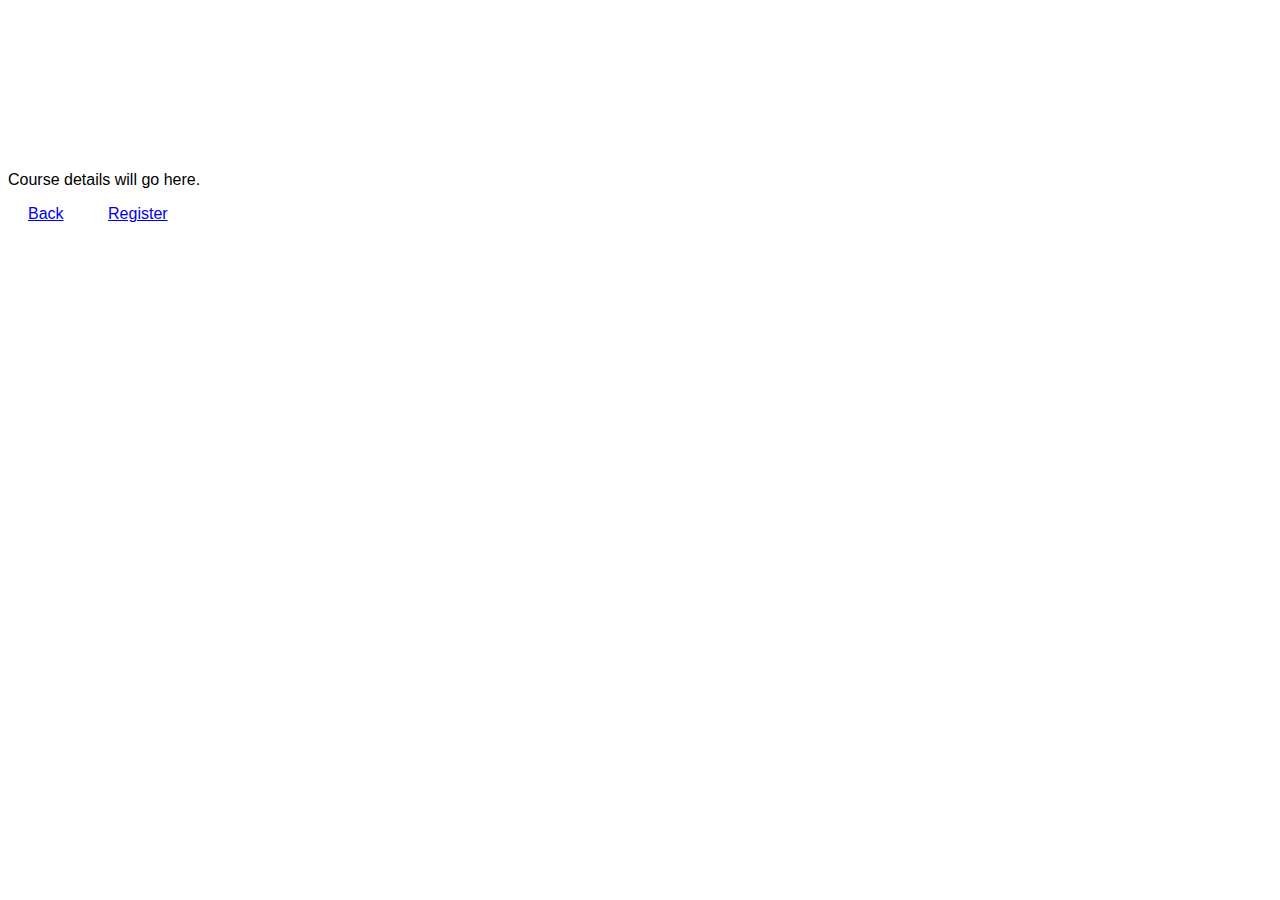
==== coursedetails.html @ 788708dd "added a functionality on a view details button" ====
<!DOCTYPE html>
<html lang="en">
<head>
    <meta charset="UTF-8">
    <meta name="viewport" content="width=device-width, initial-scale=1.0">
    <title>Course Details</title>
    <link href="https://cdn.jsdelivr.net/npm/bootstrap@5.3.0-alpha3/dist/css/bootstrap.min.css" rel="stylesheet"
          integrity="sha384-KK94CHFLLe+nY2dmCWGMq91rCGa5gtU4mk92HdvYe+M/SXH301p5ILy+dN9+nJOZ" crossorigin="anonymous">
    <style>
        body {
            font-family: "Roboto", sans-serif;
        }
        .container {
            padding-top: 100px;
            margin-top: 50px;
        }
        .btn-back, .btn-register {
            margin: 20px;
        }
    </style>
</head>
<body>
    <!-- <iframe src="./ifrs.html" frameborder="0" style="height: 100vh;width: 100vw;"></iframe> -->


<section class="container">
    <h1 id="course-name" class="text-center">Course Name</h1>
    <p id="course-details" class="text-center">Course details will go here.</p>
    <div class="text-center">
        <a href="ifrs.html" class="btn btn-secondary btn-back">Back</a>
        <a href="register.html" class="btn btn-primary btn-register">Register</a>
    </div>
</section>
<script src="https://cdn.jsdelivr.net/npm/bootstrap@5.1.3/dist/js/bootstrap.bundle.min.js"
        integrity="sha384-sgJjXQN6fzF6Ew7TU1gav4Dr+pTTyxFiVE1JdZbXWz5/pQm0u9p/6GJCWHfAxPk/"
        crossorigin="anonymous"></script>
<script>
    // Get the course details from the URL parameters
    const urlParams = new URLSearchParams(window.location.search);
    const courseName = urlParams.get('name');
    const courseDetails = urlParams.get('details');

    // Set the course details in the template
    document.getElementById('course-name').textContent = courseName;
    document.getElementById('coursedetails').textContent = courseDetails;
</script>
</body>
</html>
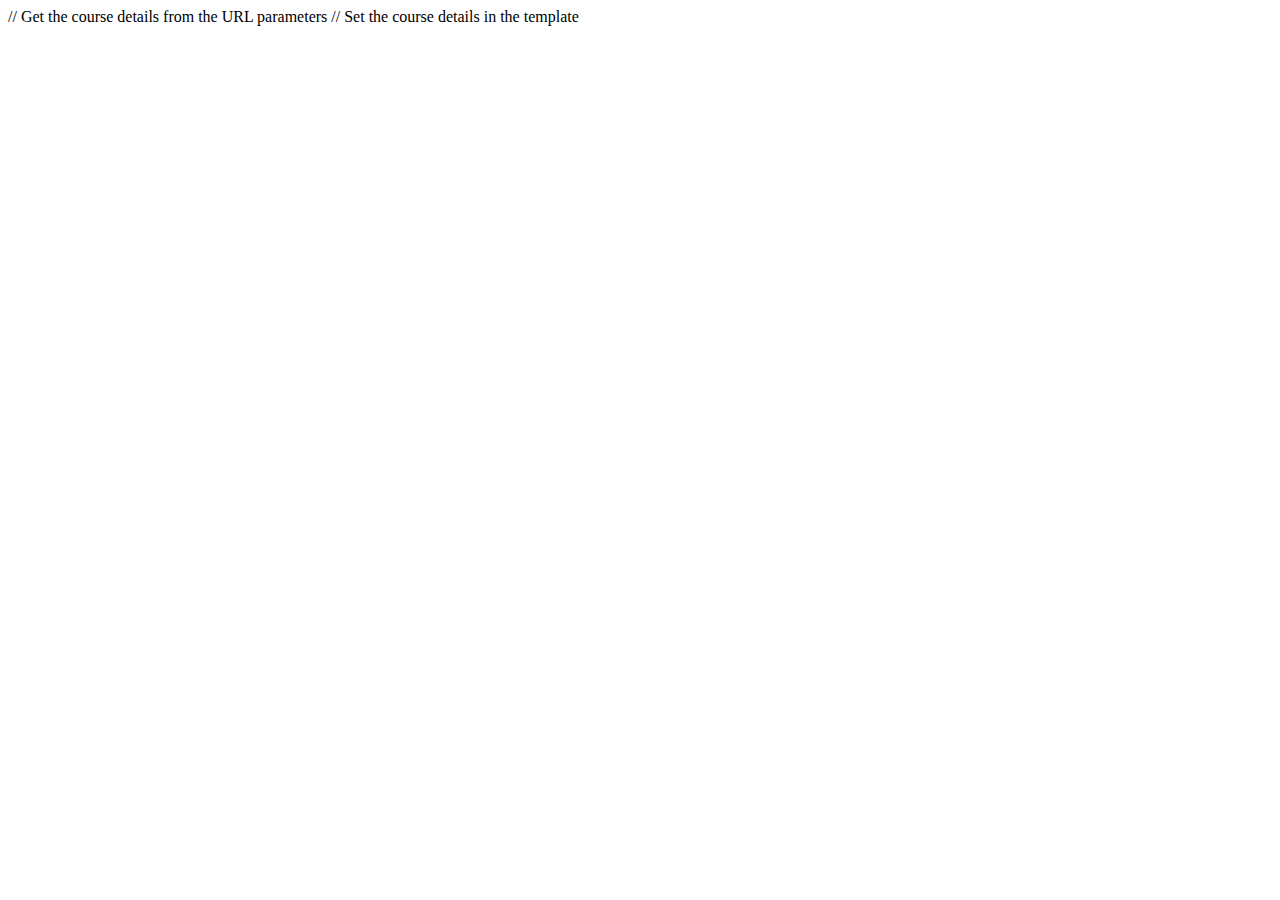
==== commit c318133e: "fixed the slider position on the small screens" ====
--- a/coursedetails.html
+++ b/coursedetails.html
@@ -1,4 +1,4 @@
-<!DOCTYPE html>
+<!-- <!DOCTYPE html>
 <html lang="en">
 <head>
     <meta charset="UTF-8">
@@ -19,12 +19,12 @@
         }
     </style>
 </head>
-<body>
+<body> -->
     <!-- <iframe src="./ifrs.html" frameborder="0" style="height: 100vh;width: 100vw;"></iframe> -->
 
 
-<section class="container">
-    <h1 id="course-name" class="text-center">Course Name</h1>
+<!-- <section class="container">
+    <h1 id="course-name" class="text-center">Junior Audit Engagement Simulation (No Methodology)</h1>
     <p id="course-details" class="text-center">Course details will go here.</p>
     <div class="text-center">
         <a href="ifrs.html" class="btn btn-secondary btn-back">Back</a>
@@ -34,15 +34,15 @@
 <script src="https://cdn.jsdelivr.net/npm/bootstrap@5.1.3/dist/js/bootstrap.bundle.min.js"
         integrity="sha384-sgJjXQN6fzF6Ew7TU1gav4Dr+pTTyxFiVE1JdZbXWz5/pQm0u9p/6GJCWHfAxPk/"
         crossorigin="anonymous"></script>
-<script>
+<script> -->
     // Get the course details from the URL parameters
-    const urlParams = new URLSearchParams(window.location.search);
+    <!-- const urlParams = new URLSearchParams(window.location.search);
     const courseName = urlParams.get('name');
-    const courseDetails = urlParams.get('details');
+    const courseDetails = urlParams.get('details'); -->
 
     // Set the course details in the template
-    document.getElementById('course-name').textContent = courseName;
+    <!-- document.getElementById('course-name').textContent = courseName;
     document.getElementById('coursedetails').textContent = courseDetails;
 </script>
 </body>
-</html>
+</html> -->
